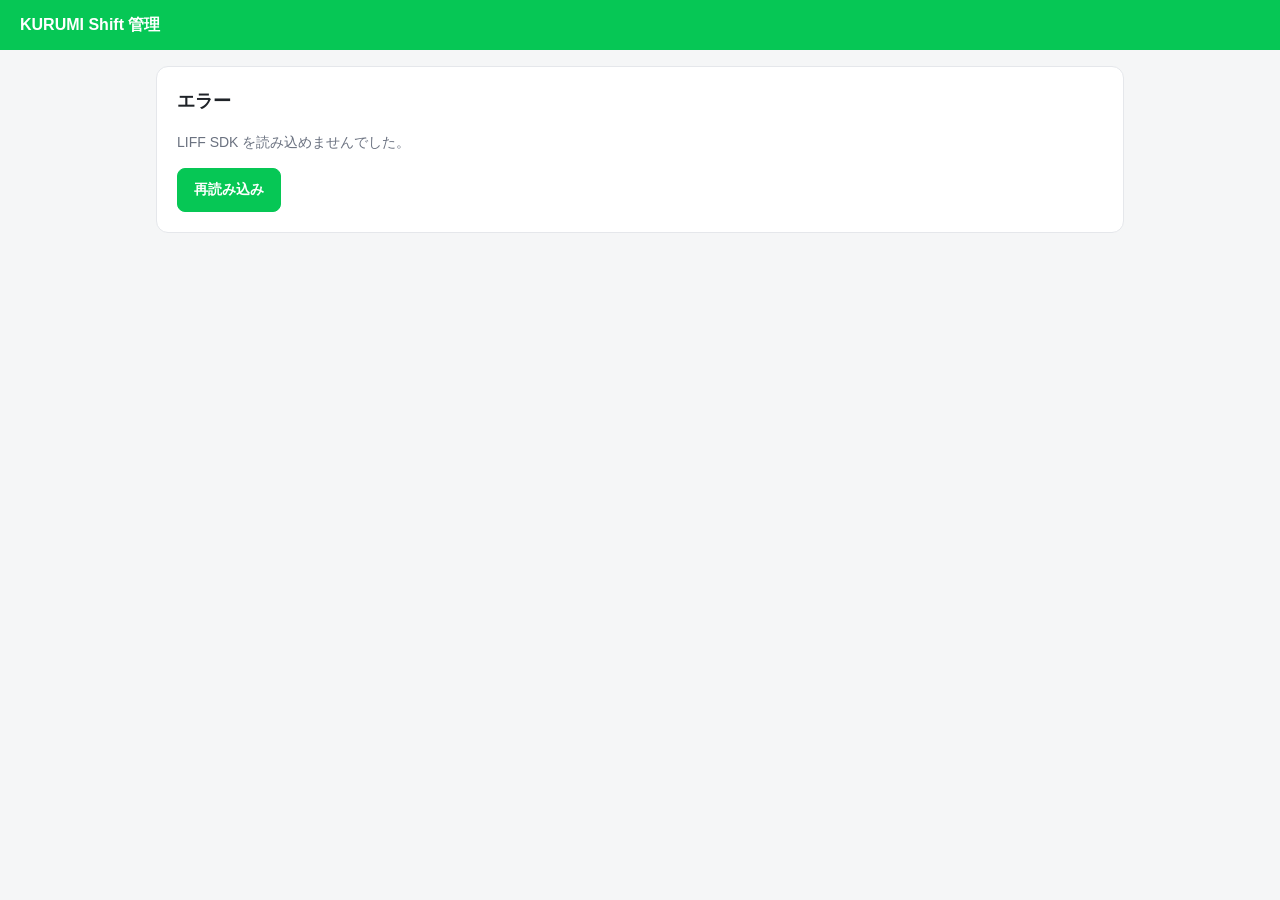
==== admin/index.html @ 784ad91f "初期構築: KURUMI Shift LIFF GAS Spreadsheet" ====
<!DOCTYPE html>
<html lang="ja">
<head>
  <meta charset="utf-8" />
  <meta name="viewport" content="width=device-width, initial-scale=1" />
  <title>KURUMI Shift 管理</title>
  <link rel="stylesheet" href="css/admin.css" />
  <script>
    /* 公開してよいクライアント設定のみ（秘密情報は置かない）。
       LIFF_ID は空でも API_URL 経由で GAS から取得します。 */
    window.ADMIN_CONFIG = {
      LIFF_ID: '',        // LINEログイン用 LIFF ID（管理者もLINEで認証）
      API_URL: '',        // GAS Web アプリの /exec URL
      TIMEOUT_MS: 20000,
      INIT_TIMEOUT_MS: 12000
    };
  </script>
</head>
<body>
  <div id="loading" class="overlay"><div class="spinner"></div><p id="loading-text">読み込み中...</p></div>
  <div id="toast" class="toast"></div>

  <header class="admin-header">
    <span class="brand">KURUMI Shift 管理</span>
    <span id="admin-name" class="admin-name"></span>
  </header>

  <nav id="tabs" class="admin-tabs" style="display:none">
    <button class="atab active" data-tab="dashboard">ダッシュボード</button>
    <button class="atab" data-tab="requests">申請一覧</button>
    <button class="atab" data-tab="employees">社員一覧</button>
    <button class="atab" data-tab="leaves">代休台帳</button>
    <button class="atab" data-tab="settings">設定</button>
    <button class="atab" data-tab="logs">操作ログ</button>
  </nav>

  <main id="admin-main" class="admin-main"></main>

  <script src="https://static.line-scdn.net/liff/edge/2/sdk.js"></script>
  <script src="js/api.js"></script>
  <script src="js/admin.js"></script>
</body>
</html>
---- admin/css/admin.css ----
:root{
  --green:#06c755;--green-dark:#05a648;--bg:#fff;--surface:#f5f6f7;--border:#e5e7eb;
  --text:#1f2328;--muted:#6b7280;--danger:#d64545;--warn:#b45309;--pending:#e0a80d;
}
*{box-sizing:border-box;}
body{margin:0;font-family:-apple-system,BlinkMacSystemFont,"Noto Sans JP",sans-serif;color:var(--text);background:var(--surface);font-size:14px;line-height:1.6;}
.admin-header{display:flex;justify-content:space-between;align-items:center;background:var(--green);color:#fff;padding:12px 20px;position:sticky;top:0;z-index:5;}
.brand{font-weight:800;font-size:16px;}
.admin-name{font-size:13px;}
.admin-tabs{display:flex;gap:4px;background:#fff;padding:8px 12px;border-bottom:1px solid var(--border);overflow-x:auto;position:sticky;top:48px;z-index:4;}
.atab{flex:0 0 auto;min-height:40px;padding:8px 14px;border:none;background:transparent;border-radius:8px;font-size:13px;cursor:pointer;color:var(--muted);}
.atab.active{background:var(--green);color:#fff;font-weight:700;}
.admin-main{max-width:1000px;margin:0 auto;padding:16px;}
.panel{background:#fff;border:1px solid var(--border);border-radius:12px;padding:20px;}
h2{font-size:18px;margin:0 0 16px;}
.muted{color:var(--muted);}
.small{font-size:12px;}
.center{text-align:center;}

/* metrics */
.metric-grid{display:grid;grid-template-columns:repeat(auto-fit,minmax(140px,1fr));gap:12px;}
.metric{background:var(--surface);border-radius:10px;padding:16px;display:flex;flex-direction:column;gap:4px;}
.metric.warn{background:#fff7e6;border:1px solid #f5d78a;}
.m-val{font-size:30px;font-weight:800;line-height:1;}
.m-cap{font-size:12px;color:var(--muted);}

/* tables */
.table-wrap{overflow-x:auto;}
table{width:100%;border-collapse:collapse;font-size:13px;}
th,td{text-align:left;padding:10px 8px;border-bottom:1px solid var(--border);vertical-align:top;}
th{color:var(--muted);font-size:12px;white-space:nowrap;}
td.detail{max-width:260px;}
td.act{white-space:nowrap;}

/* chips */
.chips{display:flex;gap:6px;margin-bottom:12px;flex-wrap:wrap;}
.chip{min-height:36px;padding:6px 14px;border:1px solid var(--border);background:#fff;border-radius:999px;cursor:pointer;font-size:13px;}
.chip.active{background:var(--green);color:#fff;border-color:var(--green);}

/* buttons */
.btn{min-height:44px;padding:8px 16px;border:1px solid var(--green);background:var(--green);color:#fff;border-radius:8px;font-weight:700;cursor:pointer;font-size:14px;}
.btn.sm{min-height:36px;padding:6px 12px;font-size:13px;margin:2px;}
.btn.ok{background:var(--green);border-color:var(--green);}
.btn.no{background:#fff;color:var(--danger);border-color:var(--danger);}
.btn:disabled{opacity:.5;cursor:not-allowed;}
.input{width:100%;padding:8px;border:1px solid var(--border);border-radius:8px;font-size:14px;}
.input.sm{min-width:180px;}

/* pills */
.pill{display:inline-block;padding:2px 10px;border-radius:999px;font-size:12px;font-weight:700;}
.st-pending{background:#fff4d6;color:var(--warn);}
.st-approved{background:#e2f6ea;color:var(--green-dark);}
.st-rejected{background:#fde5e5;color:var(--danger);}
.st-cancelled{background:#eee;color:#555;}
.lv-available{background:#e2f6ea;color:var(--green-dark);}
.lv-pending{background:#fff4d6;color:var(--warn);}
.lv-used{background:#eef2ff;color:#3949ab;}
.lv-expired{background:#fde5e5;color:var(--danger);}
.lv-cancelled{background:#eee;color:#555;}
.emp-active{background:#e2f6ea;color:var(--green-dark);}
.emp-suspended{background:#fff4d6;color:var(--warn);}
.emp-retired{background:#eee;color:#555;}
.reject{color:var(--danger);}

/* overlay/toast */
.overlay{position:fixed;inset:0;background:rgba(255,255,255,.85);display:flex;flex-direction:column;align-items:center;justify-content:center;gap:12px;z-index:30;}
.spinner{width:40px;height:40px;border:4px solid var(--border);border-top-color:var(--green);border-radius:50%;animation:spin 1s linear infinite;}
@keyframes spin{to{transform:rotate(360deg);}}
.toast{position:fixed;left:50%;bottom:24px;transform:translateX(-50%) translateY(20px);opacity:0;pointer-events:none;background:#333;color:#fff;padding:12px 18px;border-radius:999px;z-index:40;transition:.25s;}
.toast.show{opacity:1;transform:translateX(-50%) translateY(0);}
.toast.error{background:var(--danger);}
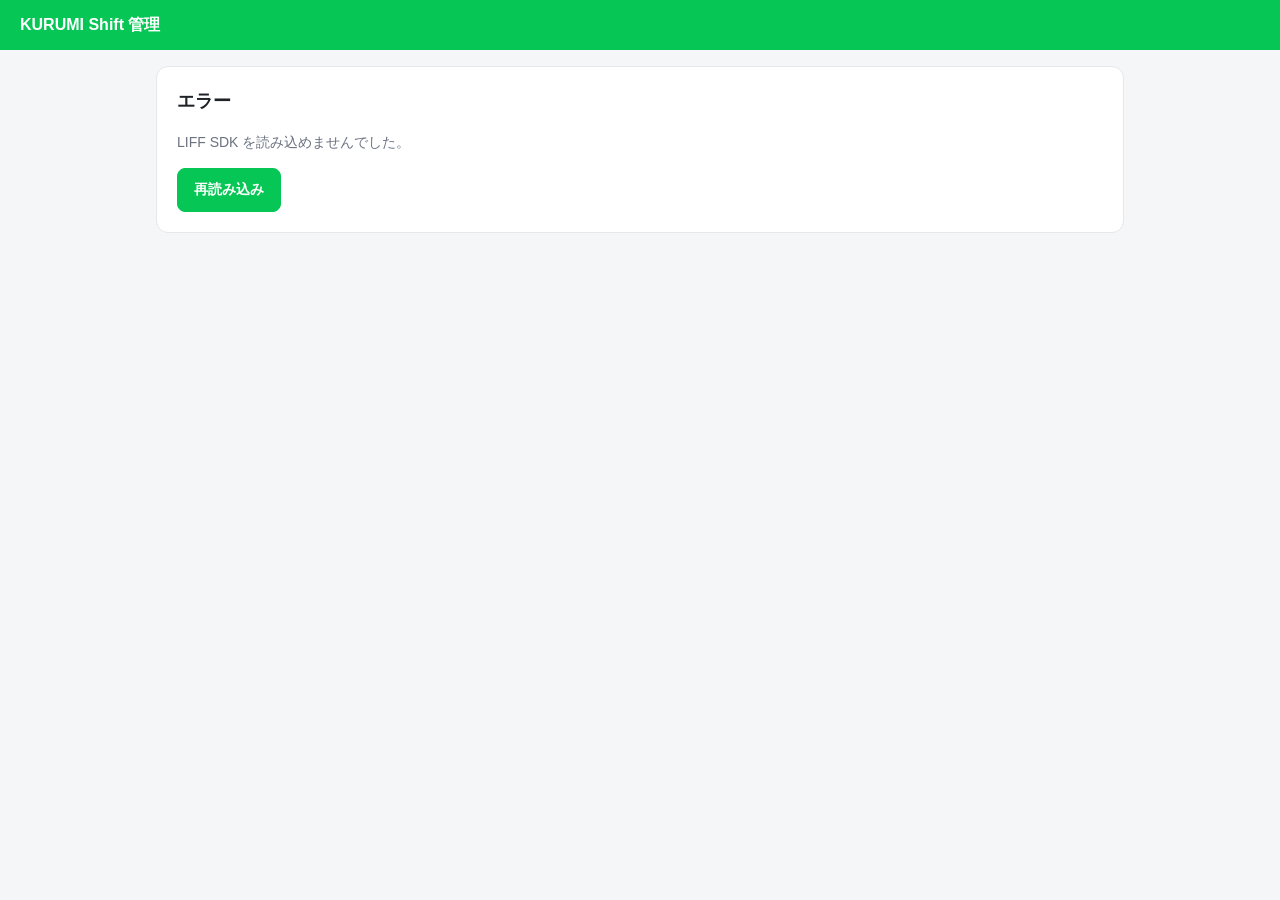
==== commit f931210d: "Sync latest frontend: embedded-calendar home, tap-to-apply, access-token auth" ====
--- a/admin/index.html
+++ b/admin/index.html
@@ -3,6 +3,9 @@
 <head>
   <meta charset="utf-8" />
   <meta name="viewport" content="width=device-width, initial-scale=1" />
+  <meta http-equiv="Cache-Control" content="no-cache, no-store, must-revalidate" />
+  <meta http-equiv="Pragma" content="no-cache" />
+  <meta http-equiv="Expires" content="0" />
   <title>KURUMI Shift 管理</title>
   <link rel="stylesheet" href="css/admin.css" />
   <script>
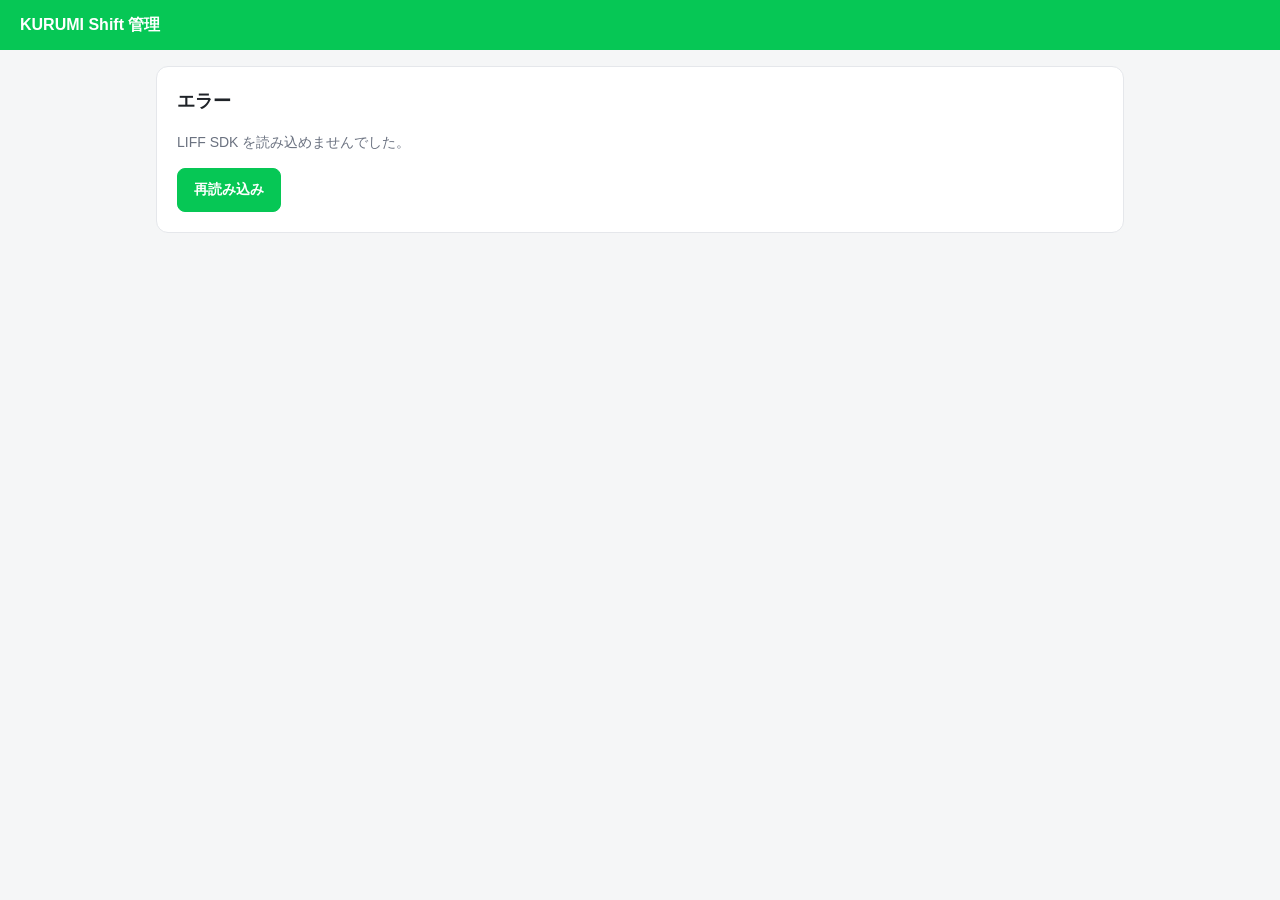
==== commit ee38c0f2: "Set admin ADMIN_CONFIG (LIFF ID / API URL)" ====
--- a/admin/index.html
+++ b/admin/index.html
@@ -12,9 +12,9 @@
     /* 公開してよいクライアント設定のみ（秘密情報は置かない）。
        LIFF_ID は空でも API_URL 経由で GAS から取得します。 */
     window.ADMIN_CONFIG = {
-      LIFF_ID: '',        // LINEログイン用 LIFF ID（管理者もLINEで認証）
-      API_URL: '',        // GAS Web アプリの /exec URL
-      TIMEOUT_MS: 20000,
+      LIFF_ID: '2010856238-fSE3RDyL', // LINEログイン用 LIFF ID（管理者もLINEで認証）
+      API_URL: 'https://script.google.com/macros/s/AKfycbzzQW4YzQg1DyTUvdBZLiO1D1tECVjvqId2WwkvbXVKvmiPU56xBC4BtFiKb_GHurun/exec', // GAS Web アプリの /exec URL
+      TIMEOUT_MS: 30000,
       INIT_TIMEOUT_MS: 12000
     };
   </script>
